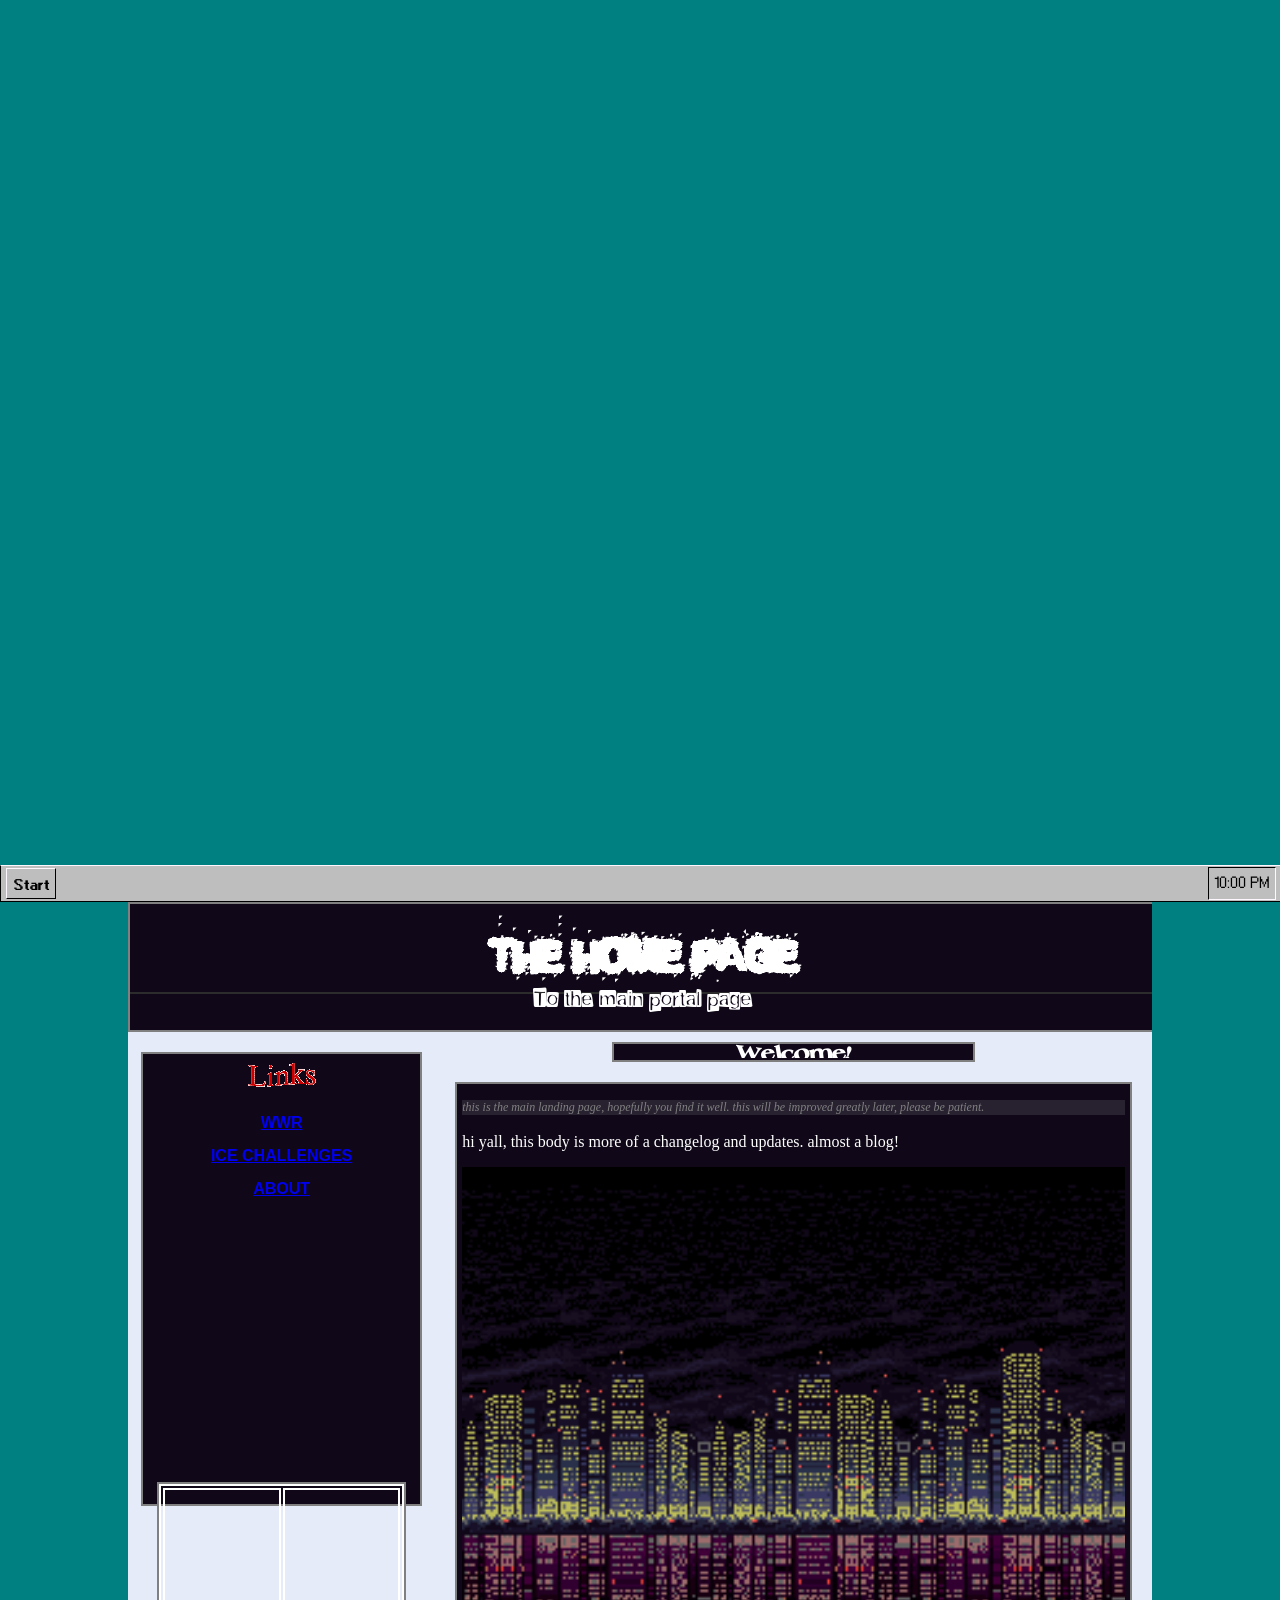
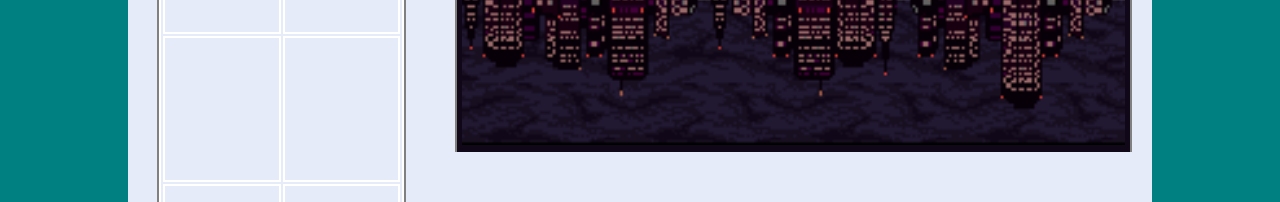
==== index.html @ a6d852cb "actual initial commit" ====
<!DOCTYPE html>
<html>
	<head>
		<meta charset="utf-8">
		<title>ISNET</title>
		<link rel="stylesheet" type="text/css" href="style/main.css">
	</head>
	<body>
	<!-- credit where credit is due, pcjs.org's version of windows 95 was a huge help with getting the look right. -->
		<div class="desktop">
			<canvas id="glCanv"></canvas>

			<div id="webContent"></div>

			<footer id="taskbar">
			<button id="start">Start</button>
			<div id="clock">10:00 PM</div>
			</footer>
		</div>
		
		<div id="home">
			<div id="homepage">
				<header class="bord"> 
					<h1>THE HOME PAGE</h1>
					<p>To the main portal page</p>
				</header>
				<main>
					<div id='sidebar'>
						<nav class ="bord">
							<img src="img/links.gif">
							<ul>
								<a href="wwr/index.html">WWR</a>
								<a href="ice/index.html">ICE CHALLENGES</a>
								<a href="about/index.html">ABOUT</a>
							</ul>
						</nav>
						<div id="cutout" class="bord">
							<table>
								<tr>
									<td></td>
									<td></td>
								</tr>
								<tr>
									<td></td>
									<td></td>
								</tr>
								<tr>
									<td></td>
									<td></td>
								</tr>
							</table>
						</div>
					</div>
					<div id="Hcontent">
						<h2 id='welc' class="bord">Welcome!</h2>
						<div id="intro" class="bord">
							<p>
								<em id="splash">this is the main landing page, hopefully you find it well. this will be improved greatly later, please be patient.</em>
								<br> hi yall, this body is more of a changelog and updates. almost a blog!
							</p>
							<img src="img/city.gif" ID="city">
						</div>
					</div>
				</main>
				<footer>
					<h3>GIFs courtesy of the Internet Archive</h3>
					<a href="https://gifcities.org/" id="ia"><img src="img/spinning-ia-logo.gif"></a>
				</footer>
			</div>
		</div>
		
		<!-- most basic test shader (scrapped) -->
		<script type='text/glsl' id='basicVert' src="shaders/vert/basic.glsl"></script>
		<script type='text/glsl' id='basicFrag' src="shaders/frag/basic.glsl"></script>
		
		<!-- texture shader -->
		<script type='text/glsl' id='texVert' src="shaders/vert/tex.glsl"></script>
		<script type='text/glsl' id='texFrag' src="shaders/frag/tex.glsl"></script>
		
		
		<script src="scripts/main.js"></script>
	</body>
</html>
---- style/main.css ----
/* MAIN PAGE */
:root {
	--lblue:rgba(0, 128, 128, 1);
	--dblue:rgba(1, 0, 160, 1);
	--dgray:rgba(0, 0, 0, 1);
	--mgray:rgba(190, 190, 190, 1);
	--white:rgba(254, 248, 254, 1);
	--space:#100818;
	--ICOSize:100px;
}

@font-face {
	font-family:"W95";
	src: url("../fonts/w95fa/W95F.otf") format("opentype"),
	url("../fonts/w95fa/w95f.woff") format("woff"),
	url("../fonts/w95fa/w95f.woff2") format("woff2");
}
@font-face {
	font-family:"ari-W95-bold";
	src: url("../fonts/ari-w9500-bold/ari-w9500-bold.woff2") format("woff2");
}
@font-face {
	font-family:"cityburn";
	src: url("../fonts/city_burn/cityburn-⌐.ttf");
}
@font-face {
	font-family:"comicate";
	src: url("../fonts/comicate/COMICATE.TTF");
}
@font-face {
	font-family:"helveticamazing";
	src: url("../fonts/helveticamazing/Helveticamazing.ttf");
}
@font-face {
	font-family:"helv-punk";
	src: url("../fonts/helvetica_punk/Helvetica Punk.ttf");
}
@font-face {
	font-family:"panic";
	src: url("../fonts/panic/Panic.ttf");
}
@font-face {
	font-family:"troug";
	src: url("../fonts/troubled_genius/TROUG___.TTF");
}
@font-face {
	font-family:"VCR";
	src: url("../fonts/vcr_osd_mono/VCR_OSD_MONO_1.001.ttf");
}

body {
	overscroll-behavior:none;
	flex-direction:column;
	display:flex;
	background-color:var(--lblue);
	font-family:"W95";
	width:100vw;
	height:100vh;
	padding:0px;
	margin:0px;
	overflow:hidden;
}
button {
	background-color:var(--mgray);
	border-style:solid;
	border-width:1px;
	border-top-color:var(--white);
	border-left-color:var(--white);
	border-bottom-color:var(--black);
	border-right-color:var(--black);
	font-family:"ari-W95-bold";
}
button:active {
	border-top-color:var(--black);
	border-left-color:var(--black);
	border-bottom-color:var(--white);
	border-right-color:var(--white);
}

#glCanv {
	display:none;
	position:absolute;
	left:0px;
	top:0px;
}

#webContent{
	display:block;
	width:100%;
	height:calc(100vh - 35px);
	overflow:hidden;
}
.WHIMPage {
	flex-direction:column;
	display:flex;
	border-style:solid;
	border-width:2px;
	border-top-color:var(--white);
	border-left-color:var(--white);
	border-bottom-color:var(--black);
	border-right-color:var(--black);
	font-family:"W95";
	position:absolute;
	min-width:150px;
	min-height:150px;
	background-color:var(--mgray);
}
.WHIMTopBar {
	background-color:var(--dblue);
	font-family:"ari-W95-bold";
	color:var(--white);
	padding:2px;
	margin:2px;
	height:25px;
	align-items:center;
	display:flex;
	justify-content:space-evenly;
}
.WHIMTitle {
	user-select: none;
	margin:auto;
	max-width:50%;
	white-space:nowrap;
	overflow:hidden;
	justify-self:center;
	display:inline-block;
}
.WHIMNav{
	display:flex;
	height:100%;
	margin-left:auto;
}
.WHIMNavButton {
	margin:2px;
	min-width:20px;
	min-height:20px;
	max-width:30px;
	max-height:30px;
	font-family:"W95";
	aspect-ratio:1/1;
	height:80%;
	font-family:"ari-W95-bold";
	line-height:0;
}
.WHIMContent {
	scrollbar-gutter:stable;
	border-style:solid;
	border-width:2px;
	border-top-color:var(--black);
	border-left-color:var(--black);
	border-bottom-color:var(--white);
	border-right-color:var(--white);
	flex-grow: 1;
	box-sizing:border-box;
	width:auto;
	height:auto;
	margin:3px;
	overflow:scroll;
	background-color:var(--white);
}

.ICO {
	text-align:center;
	background-color:white;
	position:absolute;
	width:var(--ICOSize);
	height:var(--ICOSize);
}
.ICOIcon {
	width:75%;
	height:75%;
	margin:auto;
}
.ICOName {
	margin:auto;
	overflow: hidden;
	max-width:95%;
	-webkit-line-clamp:10;
	line-clamp:10;
	text-overflow:ellipsis;
}

.desktop{
	#taskbar {
		align-items:center;
		display:flex;
		border-style:solid;
		border-width:1px;
		border-top-color:var(--white);
		align-self:end;
		background-color:var(--mgray);
		width:100%;
		height:35px;
	}
	#start {
		height:90%;
		margin:5px;
	}
	#clock {
		display:flex;
		align-items:center;
		justify-content:center;
		text-align:center;
		line-height:100%;
		padding:0px 5px 0px 5px;
		height:90%;
		margin: 5px 5px 5px auto;
		background-color:var(--mgray);
		border-style:solid;
		border-width:1px;
		border-top-color:var(--black);
		border-left-color:var(--black);
		border-bottom-color:var(--white);
		border-right-color:var(--white);
	}
}

#home {
	overscroll-behavior:none;
	background-attachment:fixed;
	background-image:url("../img/space.webp");
	width:100%;
	height:100%;
	
}

/* HOME PAGE */
#homepage {
	overflow-y:scroll;
	overflow-x:hidden;
	margin:auto;
	background-color:rgba(230,235,250,1);
	font-family:arial;
	font-weight:bold;
	width:80%;
	height:100%;
	max-width:1200px;
	header{
		margin:0;
		display:block;
		text-align:center;
		font-family:"cityburn";
		font-size:1.5em;
		line-height:0.5;
		width: 100%;
		height:fit-content;
		p {
			border-width:0;
			border-style:inset;
			border-color:gray;
			border-top-width:2px;
			font-family:"helv-punk"
		}
	}
	main{
		overflow:hidden;
		min-height:300px;
		height:100%;
	}
	footer {
		font-family:Times-new-roman;
		font-weight:200;
		color:white;
		background: linear-gradient(180deg,rgba(0, 0, 0, 1) 0%, rgba(102, 95, 69, 1) 52%, rgba(189, 170, 113, 1) 100%);
		border:5px inset gray;
		margin-top:20px;
		display:block;
		width:100%;
		height:fit-content:
		#ia {
			display:block;
			width:50px;
		}
	}
	.bord {
		color:white;
		background-color:var(--space);
		border: solid 2px gray;
	}
	#sidebar {
		display:grid;
		grid-template-rows:1fr 1fr;
		width:30%;
		height:100%;
		float:left;
		nav {
			overflow:hidden;
			margin: 20px auto;
			width: 90%;
			height:100%;
			text-align:center;
		}
		ul {
			padding:0;
			list-style:none;
		}
		a {
			margin: 15px;
			display:block;
		}
	}
	#splash {
		display:block;
		color:gray;
		font-size:0.75em;
		background-color:rgba(255,255,255,0.1);
	}
	#Hcontent {
		position:relative;
		padding:0;
		overflow:hidden;
		font-family:Times-new-roman;
		font-weight:200;
		#welc {
			font-size:100%;
			overflow:hidden;
			margin: 10px auto;
			width:50%;
			font-family:"troug";
			text-align:center;
		}
		#intro{
			margin: 20px;
			padding: 0px 5px 0px 5px;
			height: 100%;
		}
		height:80%;
		float:right;
		display:block;
		width:70%;
	}
	#cutout {
		table {
			width:100%;
			height:100%;
			border:2px solid white;
		}
		td{
			border:2px solid white;
			width:50%;
			height:33%
		}
		tr{
			border:2px solid white;
			height:33%;
			width:50%;
		}
		margin:auto;
		width:80%;
		height:100%;
		background-attachment: fixed;
		background-image: url("../img/space.webp");
	}
	#city {
		margin: auto auto;
		bottom:0;
		display:block;
		width:100%;
	}
}
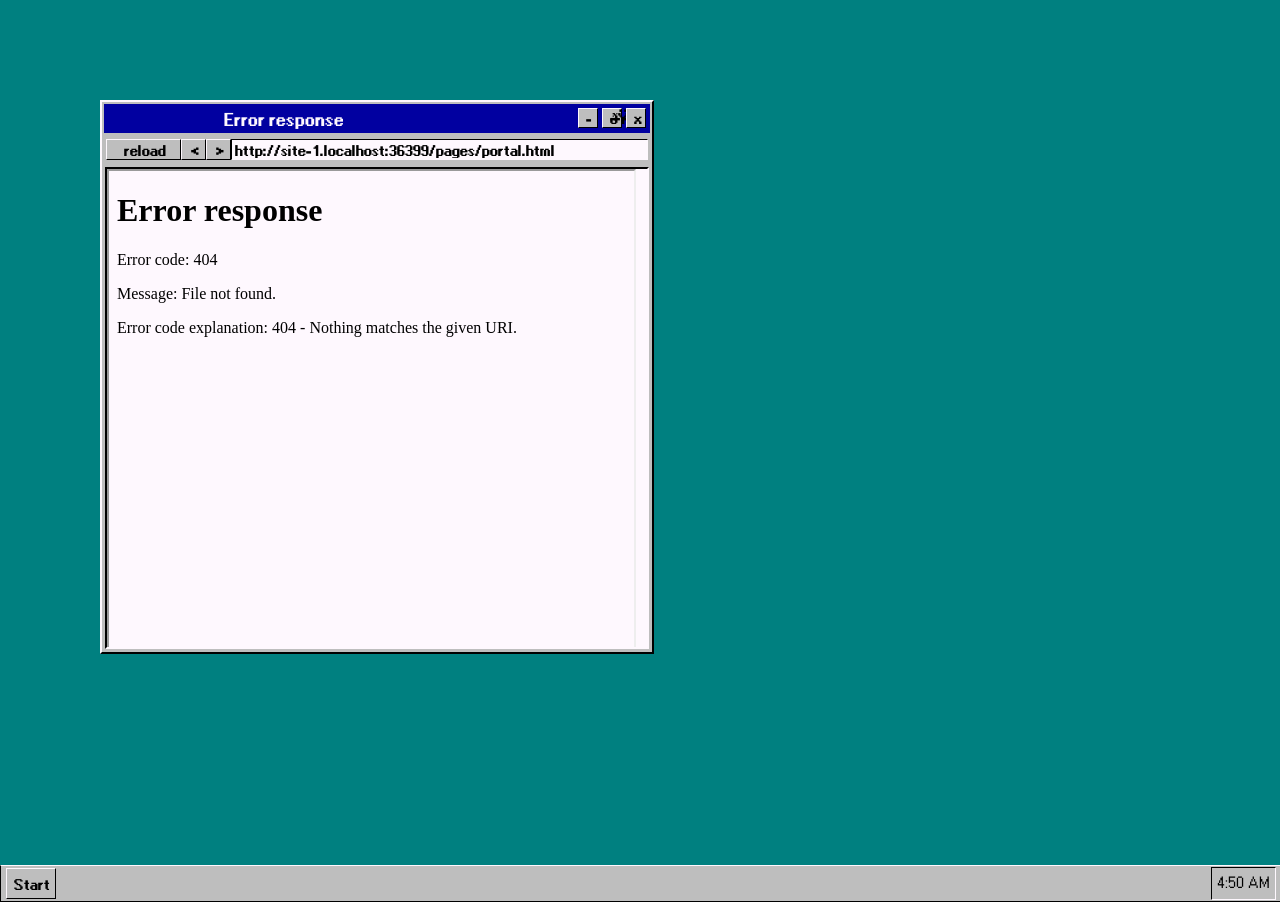
==== commit a999bacf: "finished portal page" ====
--- a/index.html
+++ b/index.html
@@ -18,57 +18,6 @@
 			</footer>
 		</div>
 		
-		<div id="home">
-			<div id="homepage">
-				<header class="bord"> 
-					<h1>THE HOME PAGE</h1>
-					<p>To the main portal page</p>
-				</header>
-				<main>
-					<div id='sidebar'>
-						<nav class ="bord">
-							<img src="img/links.gif">
-							<ul>
-								<a href="wwr/index.html">WWR</a>
-								<a href="ice/index.html">ICE CHALLENGES</a>
-								<a href="about/index.html">ABOUT</a>
-							</ul>
-						</nav>
-						<div id="cutout" class="bord">
-							<table>
-								<tr>
-									<td></td>
-									<td></td>
-								</tr>
-								<tr>
-									<td></td>
-									<td></td>
-								</tr>
-								<tr>
-									<td></td>
-									<td></td>
-								</tr>
-							</table>
-						</div>
-					</div>
-					<div id="Hcontent">
-						<h2 id='welc' class="bord">Welcome!</h2>
-						<div id="intro" class="bord">
-							<p>
-								<em id="splash">this is the main landing page, hopefully you find it well. this will be improved greatly later, please be patient.</em>
-								<br> hi yall, this body is more of a changelog and updates. almost a blog!
-							</p>
-							<img src="img/city.gif" ID="city">
-						</div>
-					</div>
-				</main>
-				<footer>
-					<h3>GIFs courtesy of the Internet Archive</h3>
-					<a href="https://gifcities.org/" id="ia"><img src="img/spinning-ia-logo.gif"></a>
-				</footer>
-			</div>
-		</div>
-		
 		<!-- most basic test shader (scrapped) -->
 		<script type='text/glsl' id='basicVert' src="shaders/vert/basic.glsl"></script>
 		<script type='text/glsl' id='basicFrag' src="shaders/frag/basic.glsl"></script>
--- a/style/main.css
+++ b/style/main.css
@@ -21,7 +21,7 @@
 }
 @font-face {
 	font-family:"cityburn";
-	src: url("../fonts/city_burn/cityburn-⌐.ttf");
+	src:content url("../fonts/city_burn/cityburn-⌐.ttf");
 }
 @font-face {
 	font-family:"comicate";
@@ -42,7 +42,7 @@
 @font-face {
 	font-family:"troug";
 	src: url("../fonts/troubled_genius/TROUG___.TTF");
-}
+}⟳
 @font-face {
 	font-family:"VCR";
 	src: url("../fonts/vcr_osd_mono/VCR_OSD_MONO_1.001.ttf");
@@ -91,6 +91,10 @@
 	overflow:hidden;
 }
 .WHIMPage {
+	iframe {
+		width:100%;
+		height:100%;
+	}
 	flex-direction:column;
 	display:flex;
 	border-style:solid;
@@ -157,6 +161,27 @@
 	margin:3px;
 	overflow:scroll;
 	background-color:var(--white);
+}
+.WHIMInfoBar {
+	display:grid;
+	width:100%;
+}
+.WHIMWebNav {
+	padding:4px;
+	box-sizing:border-box;
+	width:100%;
+	display:grid;
+	grid-template-columns:75px 25px 25px 1fr;
+}
+.WHIMSearch {
+	background-color:var(--white);
+	border-style:solid;
+	border-width:1px;
+	border-top-color:var(--black);
+	border-left-color:var(--black);
+	border-bottom-color:var(--white);
+	border-right-color:var(--white);
+	font-family:"ari-W95-bold";
 }
 
 .ICO {
